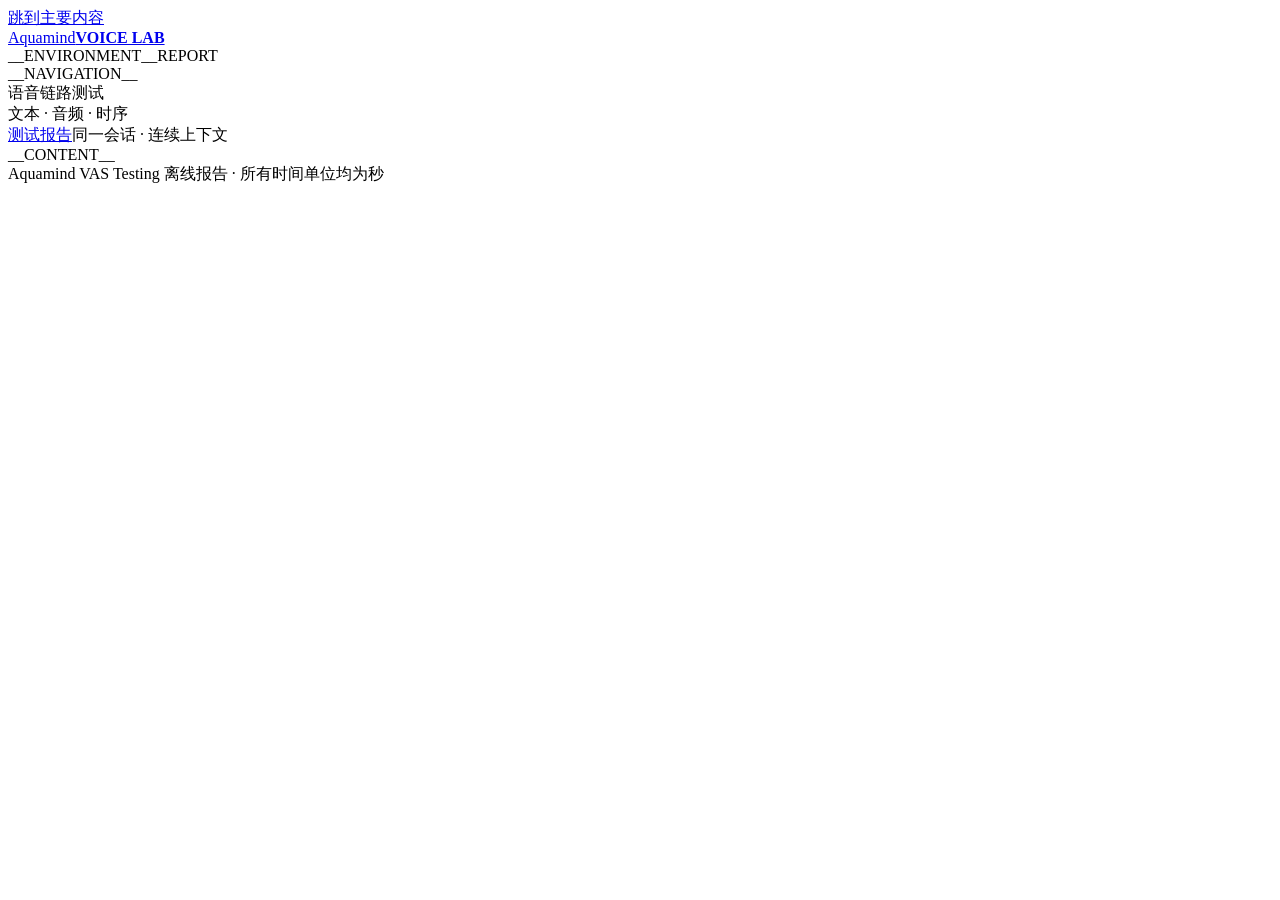
==== voice_scenarios/report_template.html @ b344c4a4 "Add voice testing workflows and per-turn audio reports" ====
<!doctype html>
<html lang="zh-CN">
<head>
<meta charset="utf-8">
<meta name="viewport" content="width=device-width, initial-scale=1">
<meta name="color-scheme" content="light">
<title>__TITLE__</title>
<style>__STYLE__</style>
</head>
<body data-page="__PAGE__">
<a href="#main" class="skip-link">跳到主要内容</a>
<aside class="sidebar">
<a class="brand" href="report.html" aria-label="Aquamind Voice Lab 会话总览"><span class="brand-mark" aria-hidden="true"><i></i><i></i><i></i><i></i></span><span>Aquamind<strong>VOICE LAB</strong></span></a>
<div class="workspace-label"><span class="live-dot"></span>__ENVIRONMENT__<span class="offline-label">REPORT</span></div>
<nav aria-label="会话与轮次">__NAVIGATION__</nav>
<div class="sidebar-footer">语音链路测试<br><span>文本 · 音频 · 时序</span></div>
</aside>
<main id="main" tabindex="-1">
<div class="topbar"><a href="report.html">测试报告</a><span>同一会话 · 连续上下文</span></div>
__CONTENT__
<footer class="page-footer">Aquamind VAS Testing <span>离线报告 · 所有时间单位均为秒</span></footer>
</main>
<script id="data" type="application/json">__REPORT_DATA__</script>
<script>__SCRIPT__</script>
</body>
</html>
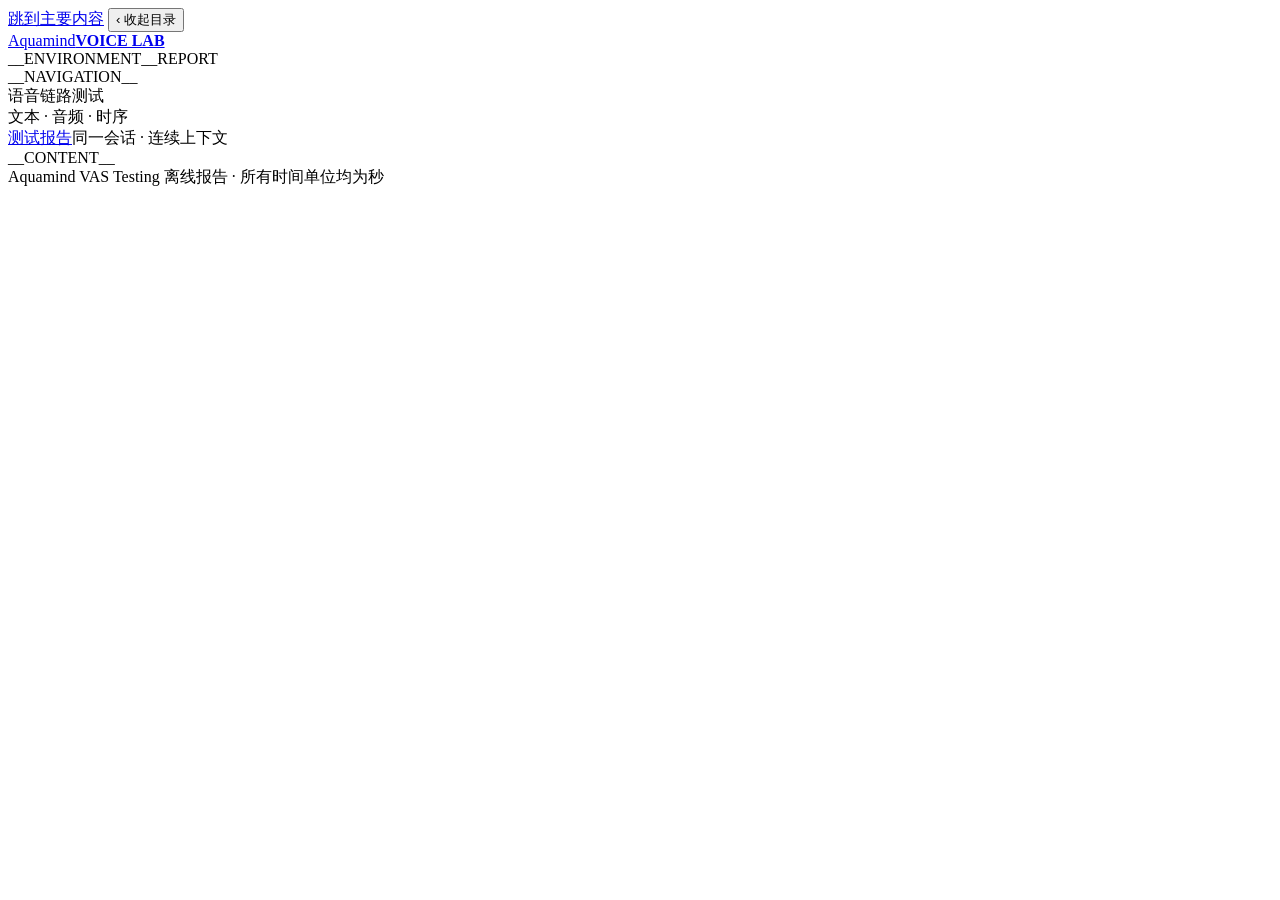
==== commit aa42e2c1: "增加实时语音测试，修复客户端时间轴并完善回归 (#10) * feat: add live voice testing and reliable client timelines  * test: v" ====
--- a/voice_scenarios/report_template.html
+++ b/voice_scenarios/report_template.html
@@ -9,7 +9,8 @@
 </head>
 <body data-page="__PAGE__">
 <a href="#main" class="skip-link">跳到主要内容</a>
-<aside class="sidebar">
+<button id="sidebar-toggle" class="sidebar-toggle" type="button" aria-controls="report-sidebar" aria-expanded="true" aria-label="收起会话导航">‹ 收起目录</button>
+<aside class="sidebar" id="report-sidebar">
 <a class="brand" href="report.html" aria-label="Aquamind Voice Lab 会话总览"><span class="brand-mark" aria-hidden="true"><i></i><i></i><i></i><i></i></span><span>Aquamind<strong>VOICE LAB</strong></span></a>
 <div class="workspace-label"><span class="live-dot"></span>__ENVIRONMENT__<span class="offline-label">REPORT</span></div>
 <nav aria-label="会话与轮次">__NAVIGATION__</nav>
@@ -21,6 +22,7 @@
 <footer class="page-footer">Aquamind VAS Testing <span>离线报告 · 所有时间单位均为秒</span></footer>
 </main>
 <script id="data" type="application/json">__REPORT_DATA__</script>
-<script>__SCRIPT__</script>
+<script>__SCRIPT__
+initReportNavigation();</script>
 </body>
 </html>
